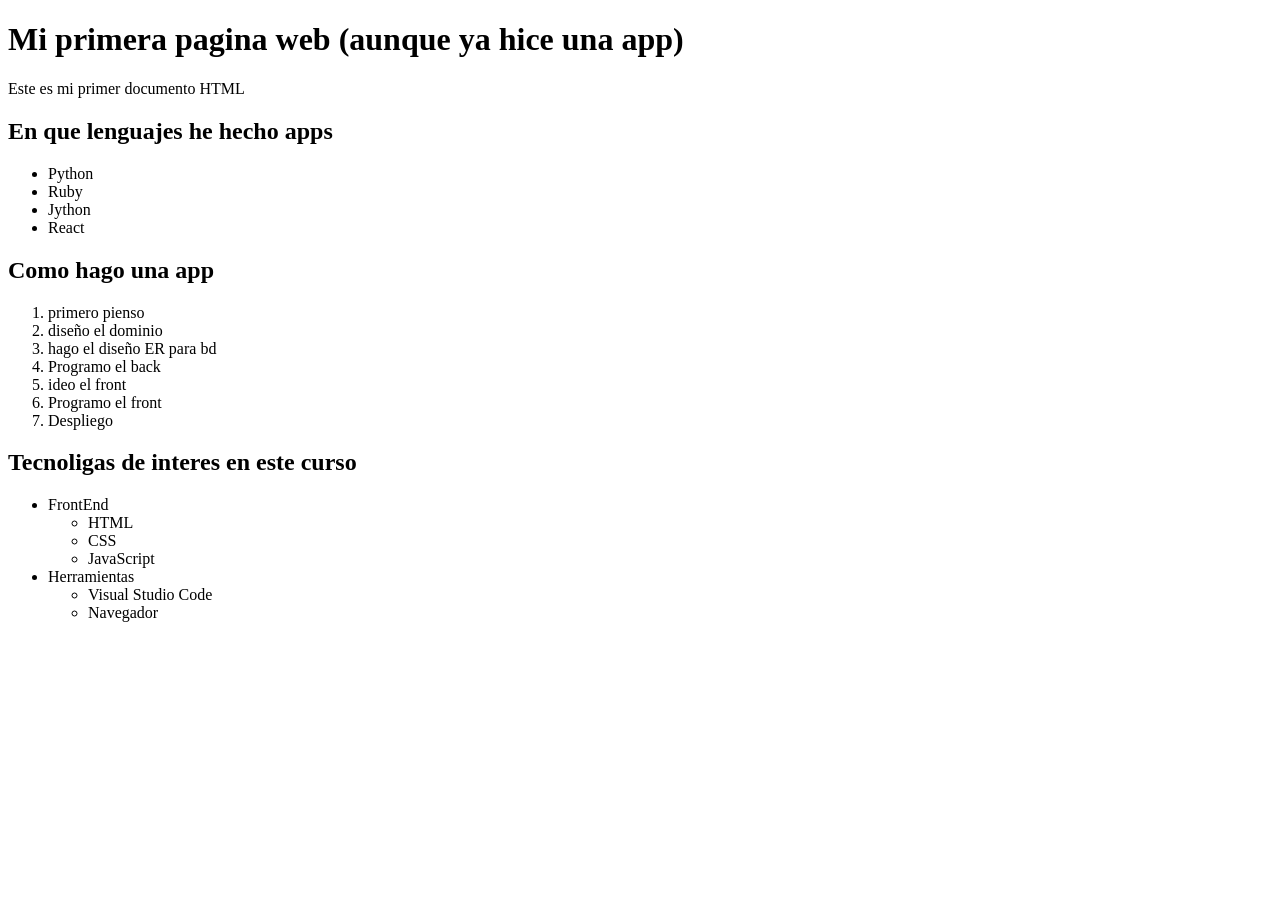
==== index.html @ 8e0d0403 "initial commit" ====
<!DOCTYPE html>
<html lang="es">
<head>
  <meta charset="UTF-8">
  <meta name="viewport" content="width=device-width, initial-scale=1.0">
  <title>Mi primera pagina web (aunque ya hice una app)</title>
</head>
<body>
  <h1>Mi primera pagina web (aunque ya hice una app)</h1>
  <p>Este es mi primer documento HTML</p>
  <h2>En que lenguajes he hecho apps</h2>
  <ul>
    <li>Python</li>
    <li>Ruby</li>
    <li>Jython</li>
    <li>React</li>
  </ul>
  <h2>Como hago una app</h2>
    <ol>
      <li>primero pienso</li>
      <li>diseño el dominio</li>
      <li>hago el diseño ER para bd</li>
      <li>Programo el back</li>
      <li>ideo el front</li>
      <li>Programo el front</li>
      <li>Despliego</li>
    </ol>

  <h2>Tecnoligas de interes en este curso</h2>
  <ul>
    <li>FrontEnd
      <ul>
        <li>HTML</li>
        <li>CSS</li>
        <li>JavaScript</li>
      </ul>
    </li>
    <li>Herramientas
      <ul>
        <li>Visual Studio Code</li>
        <li>Navegador</li>
      </ul>
    </li>
  </ul>
</body>
</html>
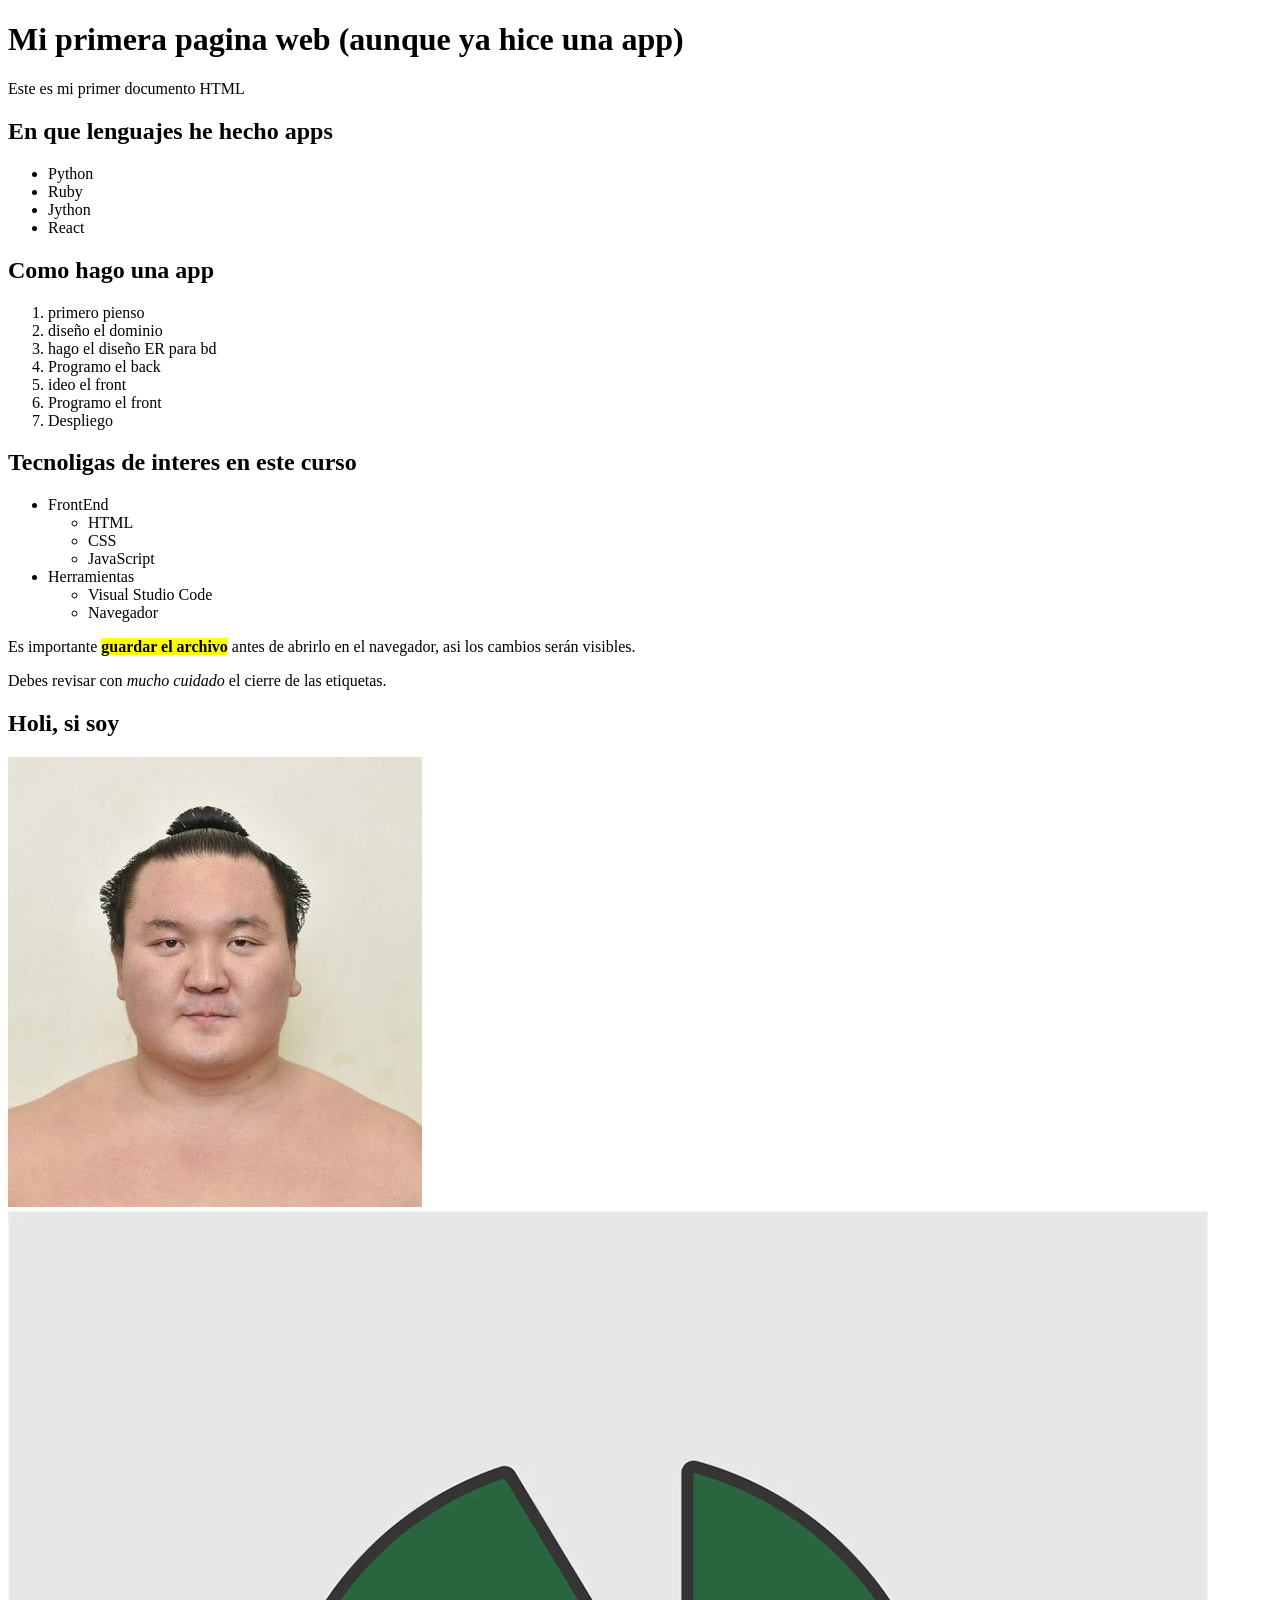
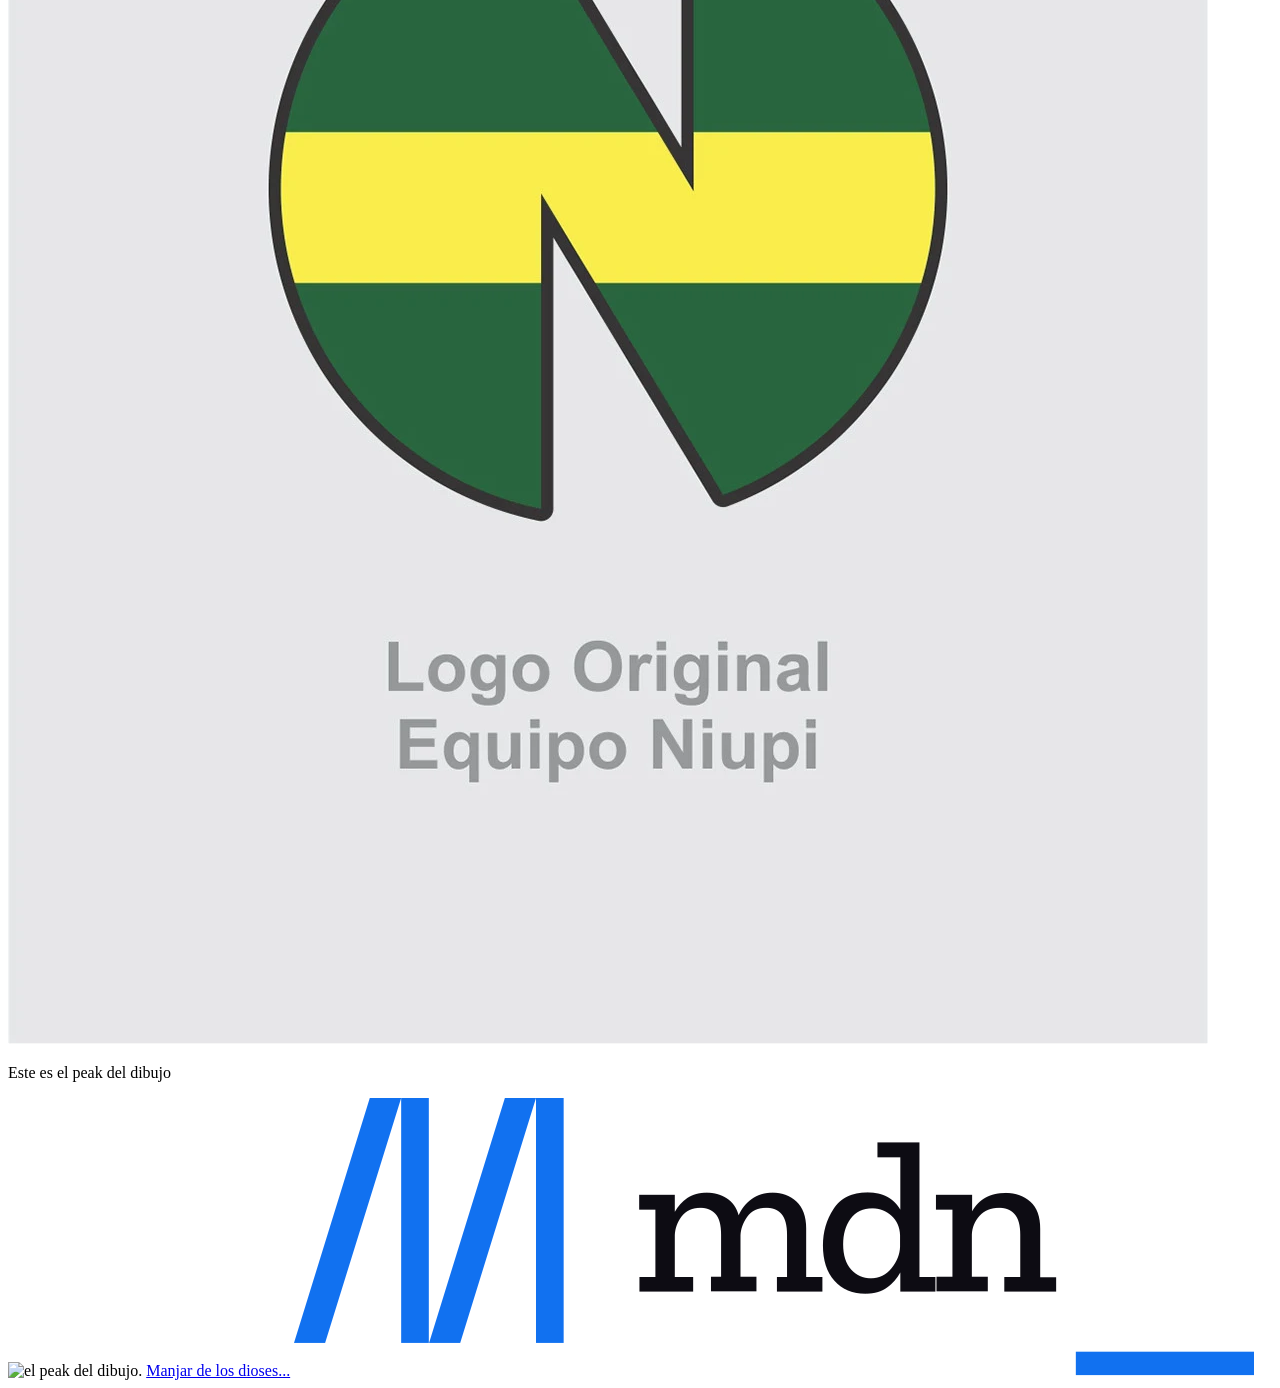
==== commit a45bde9f: "Refactor code structure for improved readability and maintainability" ====
--- a/index.html
+++ b/index.html
@@ -42,5 +42,23 @@
       </ul>
     </li>
   </ul>
+
+  <p>Es importante <mark><strong>guardar el archivo</strong></mark> antes de abrirlo en el navegador, asi los cambios serán visibles.</p>
+
+  <p>Debes revisar con <em>mucho cuidado</em> el cierre de las etiquetas.</p>
+
+  <h2>Holi, si soy</h2>
+  <img src="img/perfil.jpg" alt="imagen de perfil.">
+  <img src="logo.webp" alt="logo">
+
+  <p>Este es el peak del dibujo</p>
+  <img src="https://i.imgflip.com/8my9p1.jpg" alt="el peak del dibujo.">
+
+  <a href="https://salsasaderezos.com/blogs/recetas/arroz-con-huevo-y-platano-maduro">Manjar de los dioses...</a>
+
+  <a href="https://developer.mozilla.org">
+    <img src="MDN.png" alt="">
+  </a>
+
 </body>
 </html>
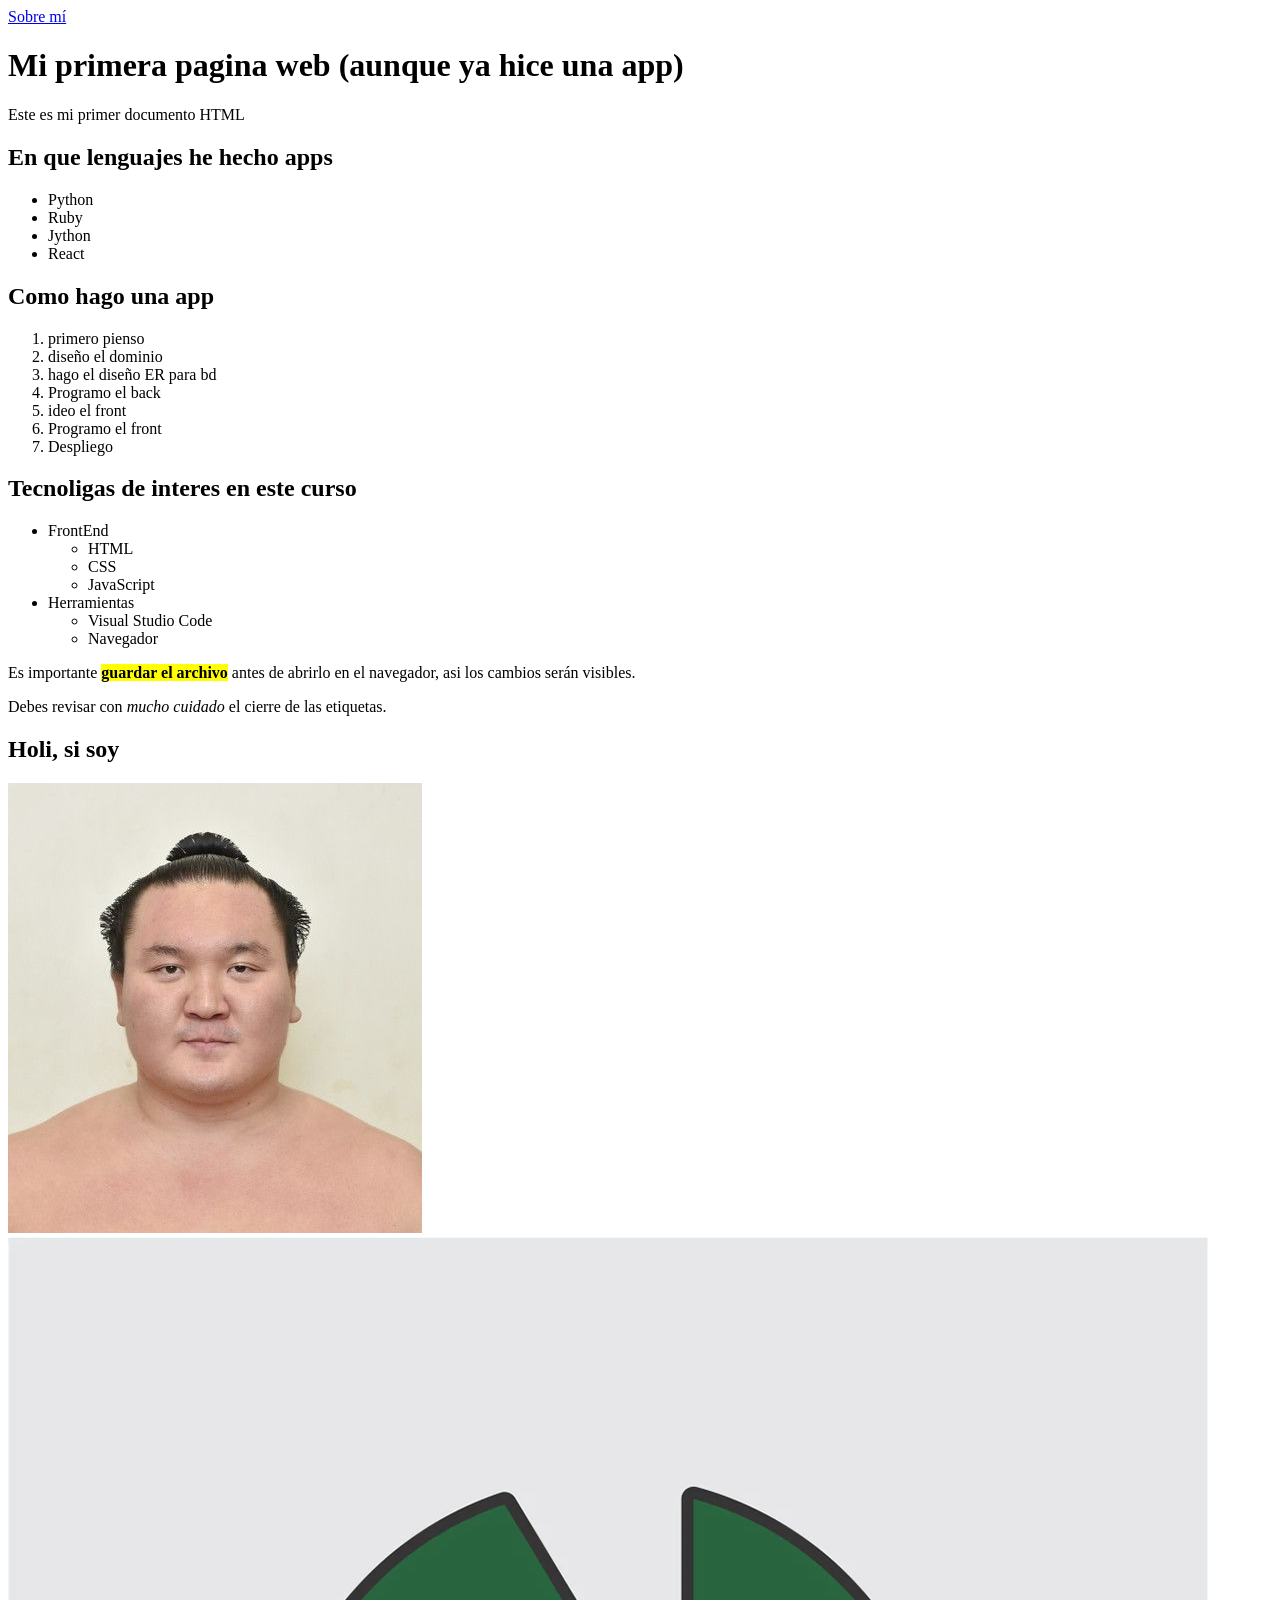
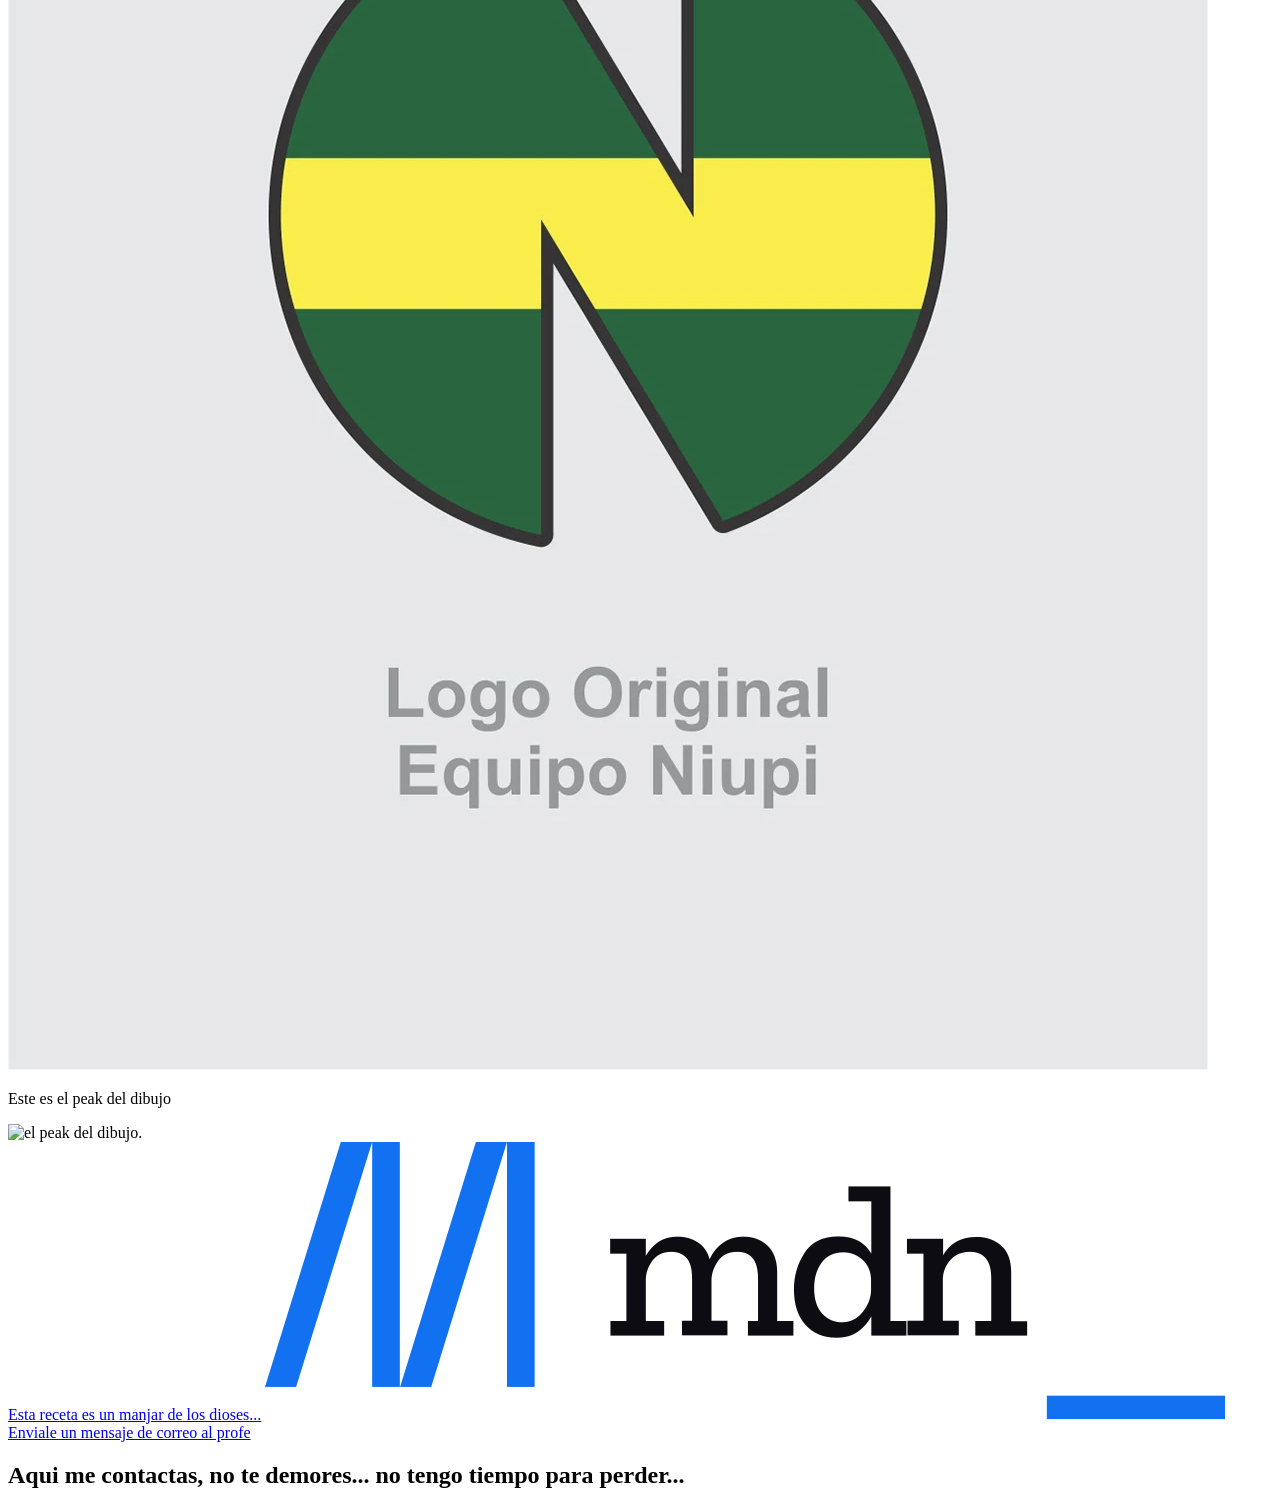
==== commit 0302c60e: "Añadir página "Sobre mí" y enlaces de contacto en index.html Co-authored-by: Copilot <copilot@github" ====
--- a/index.html
+++ b/index.html
@@ -6,6 +6,7 @@
   <title>Mi primera pagina web (aunque ya hice una app)</title>
 </head>
 <body>
+<a href="about.html">Sobre mí</a>
   <h1>Mi primera pagina web (aunque ya hice una app)</h1>
   <p>Este es mi primer documento HTML</p>
   <h2>En que lenguajes he hecho apps</h2>
@@ -53,12 +54,17 @@
 
   <p>Este es el peak del dibujo</p>
   <img src="https://i.imgflip.com/8my9p1.jpg" alt="el peak del dibujo.">
-
-  <a href="https://salsasaderezos.com/blogs/recetas/arroz-con-huevo-y-platano-maduro">Manjar de los dioses...</a>
+<br>
+  <a href="https://salsasaderezos.com/blogs/recetas/arroz-con-huevo-y-platano-maduro">Esta receta es un manjar de los dioses...</a>
 
   <a href="https://developer.mozilla.org">
     <img src="MDN.png" alt="">
   </a>
 
+  <a href="mailto:sanmesaserna@gmail.com">Enviale un mensaje de correo al profe</a>
+
+  <h2 id="contacto">Aqui me contactas, no te demores... no tengo tiempo para perder...
+  </h2>
+
 </body>
 </html>
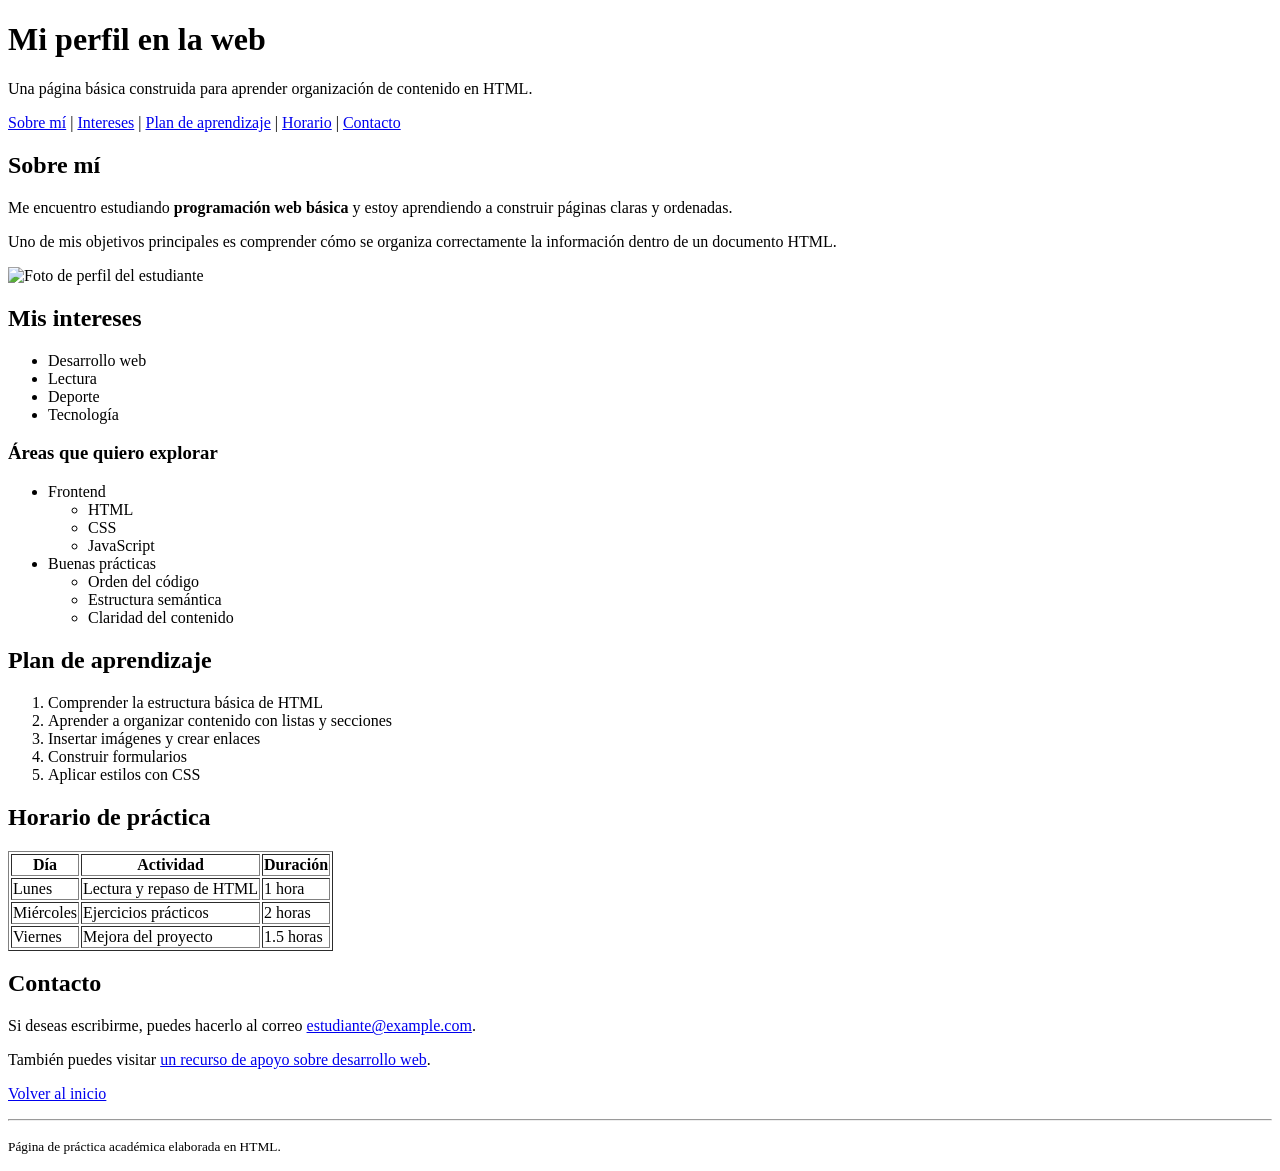
==== commit 0676ba10: "Actualizar estructura de la página principal y añadir secciones sobre intereses y contacto" ====
--- a/index.html
+++ b/index.html
@@ -3,68 +3,108 @@
 <head>
   <meta charset="UTF-8">
   <meta name="viewport" content="width=device-width, initial-scale=1.0">
-  <title>Mi primera pagina web (aunque ya hice una app)</title>
+  <title>Mi perfil en la web</title>
 </head>
 <body>
-<a href="about.html">Sobre mí</a>
-  <h1>Mi primera pagina web (aunque ya hice una app)</h1>
-  <p>Este es mi primer documento HTML</p>
-  <h2>En que lenguajes he hecho apps</h2>
-  <ul>
-    <li>Python</li>
-    <li>Ruby</li>
-    <li>Jython</li>
-    <li>React</li>
-  </ul>
-  <h2>Como hago una app</h2>
-    <ol>
-      <li>primero pienso</li>
-      <li>diseño el dominio</li>
-      <li>hago el diseño ER para bd</li>
-      <li>Programo el back</li>
-      <li>ideo el front</li>
-      <li>Programo el front</li>
-      <li>Despliego</li>
-    </ol>
 
-  <h2>Tecnoligas de interes en este curso</h2>
-  <ul>
-    <li>FrontEnd
+  <header id="inicio">
+    <h1>Mi perfil en la web</h1>
+    <p>Una página básica construida para aprender organización de contenido en HTML.</p>
+  </header>
+
+  <nav>
+    <a href="#sobre-mi">Sobre mí</a> |
+    <a href="#intereses">Intereses</a> |
+    <a href="#plan">Plan de aprendizaje</a> |
+    <a href="#horario">Horario</a> |
+    <a href="#contacto">Contacto</a>
+  </nav>
+
+  <main>
+    <section id="sobre-mi">
+      <h2>Sobre mí</h2>
+      <p>Me encuentro estudiando <strong>programación web básica</strong> y estoy aprendiendo a construir páginas claras y ordenadas.</p>
+      <p>Uno de mis objetivos principales es comprender cómo se organiza correctamente la información dentro de un documento HTML.</p>
+      <img src="img/foto-perfil.jpg" alt="Foto de perfil del estudiante">
+    </section>
+
+    <section id="intereses">
+      <h2>Mis intereses</h2>
       <ul>
-        <li>HTML</li>
-        <li>CSS</li>
-        <li>JavaScript</li>
+        <li>Desarrollo web</li>
+        <li>Lectura</li>
+        <li>Deporte</li>
+        <li>Tecnología</li>
       </ul>
-    </li>
-    <li>Herramientas
+
+      <h3>Áreas que quiero explorar</h3>
       <ul>
-        <li>Visual Studio Code</li>
-        <li>Navegador</li>
+        <li>Frontend
+          <ul>
+            <li>HTML</li>
+            <li>CSS</li>
+            <li>JavaScript</li>
+          </ul>
+        </li>
+        <li>Buenas prácticas
+          <ul>
+            <li>Orden del código</li>
+            <li>Estructura semántica</li>
+            <li>Claridad del contenido</li>
+          </ul>
+        </li>
       </ul>
-    </li>
-  </ul>
+    </section>
 
-  <p>Es importante <mark><strong>guardar el archivo</strong></mark> antes de abrirlo en el navegador, asi los cambios serán visibles.</p>
+    <section id="plan">
+      <h2>Plan de aprendizaje</h2>
+      <ol>
+        <li>Comprender la estructura básica de HTML</li>
+        <li>Aprender a organizar contenido con listas y secciones</li>
+        <li>Insertar imágenes y crear enlaces</li>
+        <li>Construir formularios</li>
+        <li>Aplicar estilos con CSS</li>
+      </ol>
+    </section>
 
-  <p>Debes revisar con <em>mucho cuidado</em> el cierre de las etiquetas.</p>
+    <section id="horario">
+      <h2>Horario de práctica</h2>
+      <table border="1">
+        <tr>
+          <th>Día</th>
+          <th>Actividad</th>
+          <th>Duración</th>
+        </tr>
+        <tr>
+          <td>Lunes</td>
+          <td>Lectura y repaso de HTML</td>
+          <td>1 hora</td>
+        </tr>
+        <tr>
+          <td>Miércoles</td>
+          <td>Ejercicios prácticos</td>
+          <td>2 horas</td>
+        </tr>
+        <tr>
+          <td>Viernes</td>
+          <td>Mejora del proyecto</td>
+          <td>1.5 horas</td>
+        </tr>
+      </table>
+    </section>
 
-  <h2>Holi, si soy</h2>
-  <img src="img/perfil.jpg" alt="imagen de perfil.">
-  <img src="logo.webp" alt="logo">
+    <section id="contacto">
+      <h2>Contacto</h2>
+      <p>Si deseas escribirme, puedes hacerlo al correo <a href="mailto:estudiante@example.com">estudiante@example.com</a>.</p>
+      <p>También puedes visitar <a href="https://developer.mozilla.org" target="_blank">un recurso de apoyo sobre desarrollo web</a>.</p>
+      <p><a href="#inicio">Volver al inicio</a></p>
+    </section>
+  </main>
 
-  <p>Este es el peak del dibujo</p>
-  <img src="https://i.imgflip.com/8my9p1.jpg" alt="el peak del dibujo.">
-<br>
-  <a href="https://salsasaderezos.com/blogs/recetas/arroz-con-huevo-y-platano-maduro">Esta receta es un manjar de los dioses...</a>
-
-  <a href="https://developer.mozilla.org">
-    <img src="MDN.png" alt="">
-  </a>
-
-  <a href="mailto:sanmesaserna@gmail.com">Enviale un mensaje de correo al profe</a>
-
-  <h2 id="contacto">Aqui me contactas, no te demores... no tengo tiempo para perder...
-  </h2>
+  <footer>
+    <hr>
+    <p><small>Página de práctica académica elaborada en HTML.</small></p>
+  </footer>
 
 </body>
 </html>
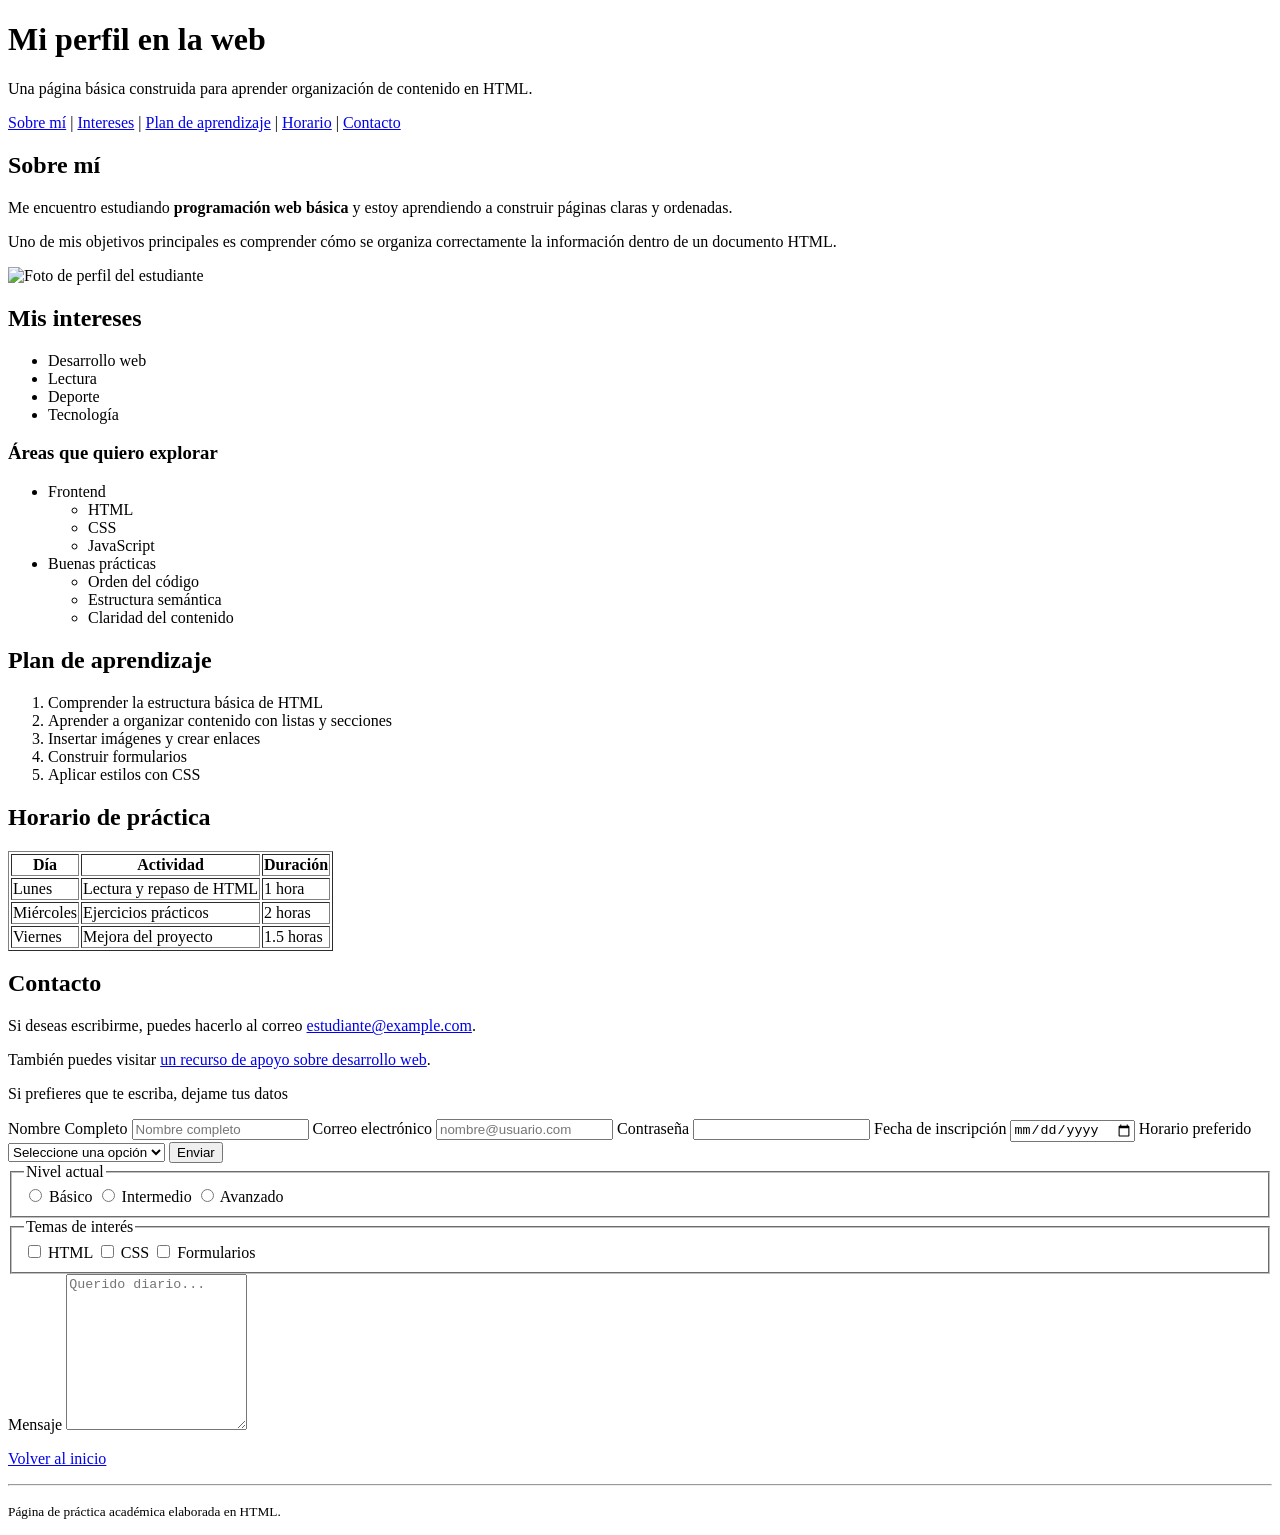
==== commit c929436d: "Añadir formulario de contacto y opciones de interés en la sección de contacto" ====
--- a/index.html
+++ b/index.html
@@ -97,6 +97,82 @@
       <h2>Contacto</h2>
       <p>Si deseas escribirme, puedes hacerlo al correo <a href="mailto:estudiante@example.com">estudiante@example.com</a>.</p>
       <p>También puedes visitar <a href="https://developer.mozilla.org" target="_blank">un recurso de apoyo sobre desarrollo web</a>.</p>
+      <p>Si prefieres que te escriba, dejame tus datos</p>
+      <form action="resultado.html" method="get">
+        <label for="nombre">Nombre Completo</label>
+        <input
+          type="text"
+          id="nombre"
+          name="nombre"
+          placeholder="Nombre completo"
+          required
+        >
+
+        <label for="correo">Correo electrónico</label>
+        <input type="email" id="correo" name="correo" placeholder="nombre@usuario.com" required>
+
+        <label for="clave">Contraseña</label>
+        <input type="password" id="clave" name="clave" required>
+
+        <label for="fecha">Fecha de inscripción</label>
+        <input type="date" id="fecha" name="fecha_inscripcion">
+
+        <label for="horario">Horario preferido</label>
+        <select id="horario" name="horario" required>
+          <option value="">Seleccione una opción</option>
+          <option value="maniana">Mañana</option>
+          <option value="tarde">Tarde</option>
+          <option value="noche">Noche</option>
+        </select>
+        <button type="submit">Enviar</button>
+      </form>
+
+      <fieldset>
+        <legend>Nivel actual</legend>
+
+        <label>
+          <input type="radio" name="nivel" value="basico" required>
+          Básico
+        </label>
+
+        <label>
+          <input type="radio" name="nivel" value="intermedio">
+          Intermedio
+        </label>
+
+        <label>
+          <input type="radio" name="nivel" value="avanzado">
+          Avanzado
+        </label>
+      </fieldset>
+
+  <fieldset>
+  <legend>Temas de interés</legend>
+    <label>
+      <input type="checkbox" name="intereses" value="html">
+      HTML
+    </label>
+
+    <label>
+      <input type="checkbox" name="intereses" value="css">
+      CSS
+    </label>
+
+    <label>
+      <input type="checkbox" name="intereses" value="formularios">
+      Formularios
+    </label>
+  </fieldset>
+
+<label for="mensaje">Mensaje</label>
+  <textarea
+    id="mensaje"
+    name="mensaje"
+    rows="10"
+    placeholder="Querido diario... "
+  ></textarea>
+
+
       <p><a href="#inicio">Volver al inicio</a></p>
     </section>
   </main>
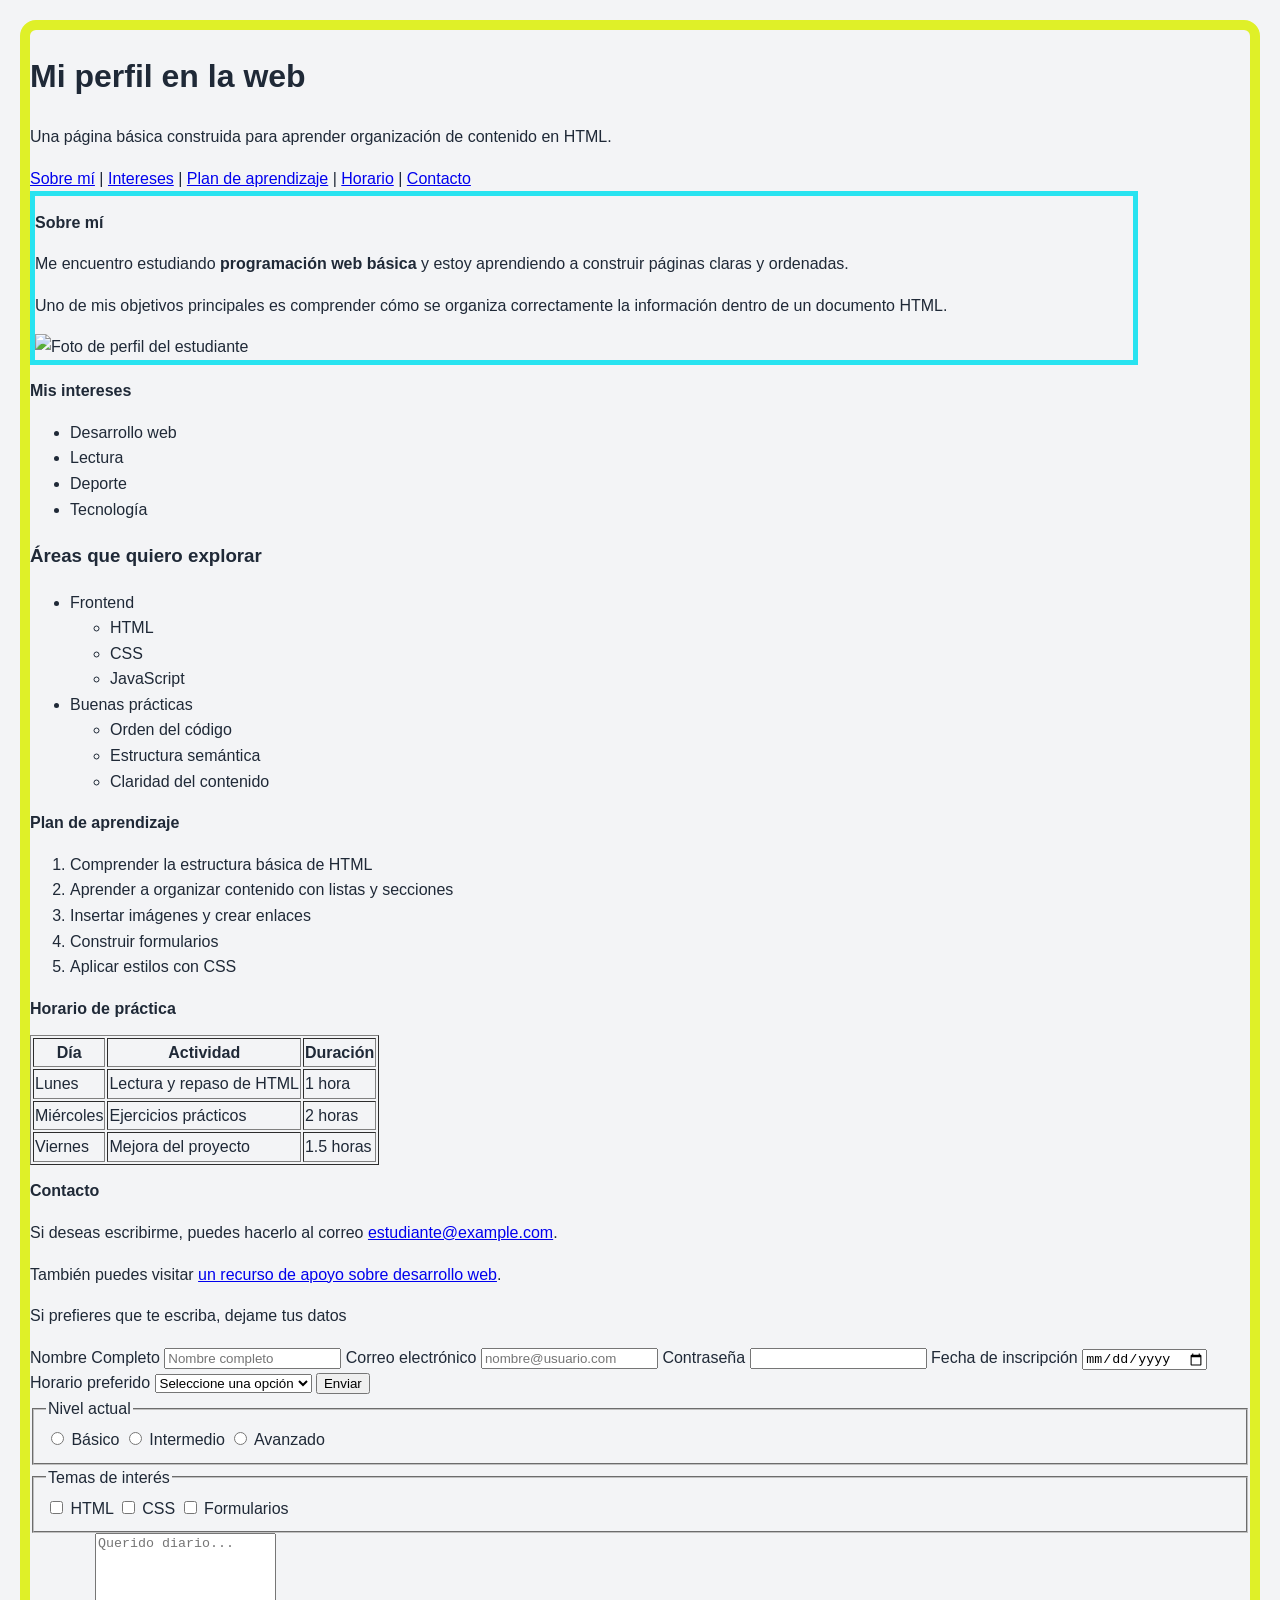
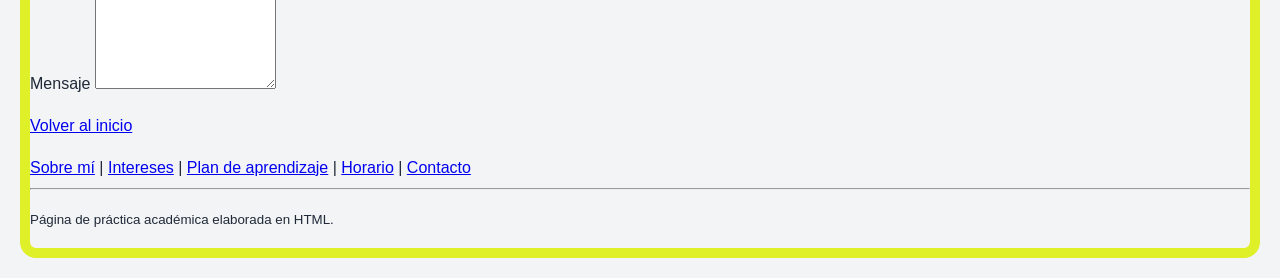
==== commit a9c4b2fa: "Añadir estilos CSS y navegación en el pie de página" ====
--- a/index.html
+++ b/index.html
@@ -4,6 +4,7 @@
   <meta charset="UTF-8">
   <meta name="viewport" content="width=device-width, initial-scale=1.0">
   <title>Mi perfil en la web</title>
+  <link rel="stylesheet" href="style/style.css">
 </head>
 <body>
 
@@ -178,9 +179,18 @@
   </main>
 
   <footer>
+
+      <nav class="footer-nav">
+        <a href="#sobre-mi">Sobre mí</a> |
+        <a href="#intereses">Intereses</a> |
+        <a href="#plan">Plan de aprendizaje</a> |
+        <a href="#horario">Horario</a> |
+        <a href="#contacto">Contacto</a>
+      </nav>
     <hr>
     <p><small>Página de práctica académica elaborada en HTML.</small></p>
   </footer>
 
+
 </body>
 </html>
--- a/style/style.css
+++ b/style/style.css
@@ -0,0 +1,66 @@
+/* h1 {
+  color: blue;
+}
+
+h2 {
+  color: green;
+}
+
+
+#inicio {
+  background-color: lightgray;
+  padding: 20px;
+}
+
+#sobre-mi {
+  background-color: teal;
+  padding: 20px;
+}
+
+.footer-nav {
+  background-color: lightcoral;
+  padding: 10px;
+}
+
+nav {
+  background-color: lightblue;
+  padding: 10px;
+}
+
+
+/* selector {
+  propiedad: valor;
+} */
+
+
+/* Selector */
+/*
+
+*/ */
+
+* {
+  box-sizing: border-box;
+}
+
+body {
+  margin: 20px;
+  border: 10px solid #dff028;
+  border-radius: 16px;
+  font-family: Arial, Helvetica, sans-serif;
+  background: rgb(243, 244, 246);
+  color: #1f2937;
+  line-height: 1.6;
+}
+
+h1 {
+  font-size: 2em;
+}
+
+h2 {
+  font-size: 1em;
+}
+
+#sobre-mi{
+  width: 90%;
+  border: 5px solid #28e3f0;
+}
